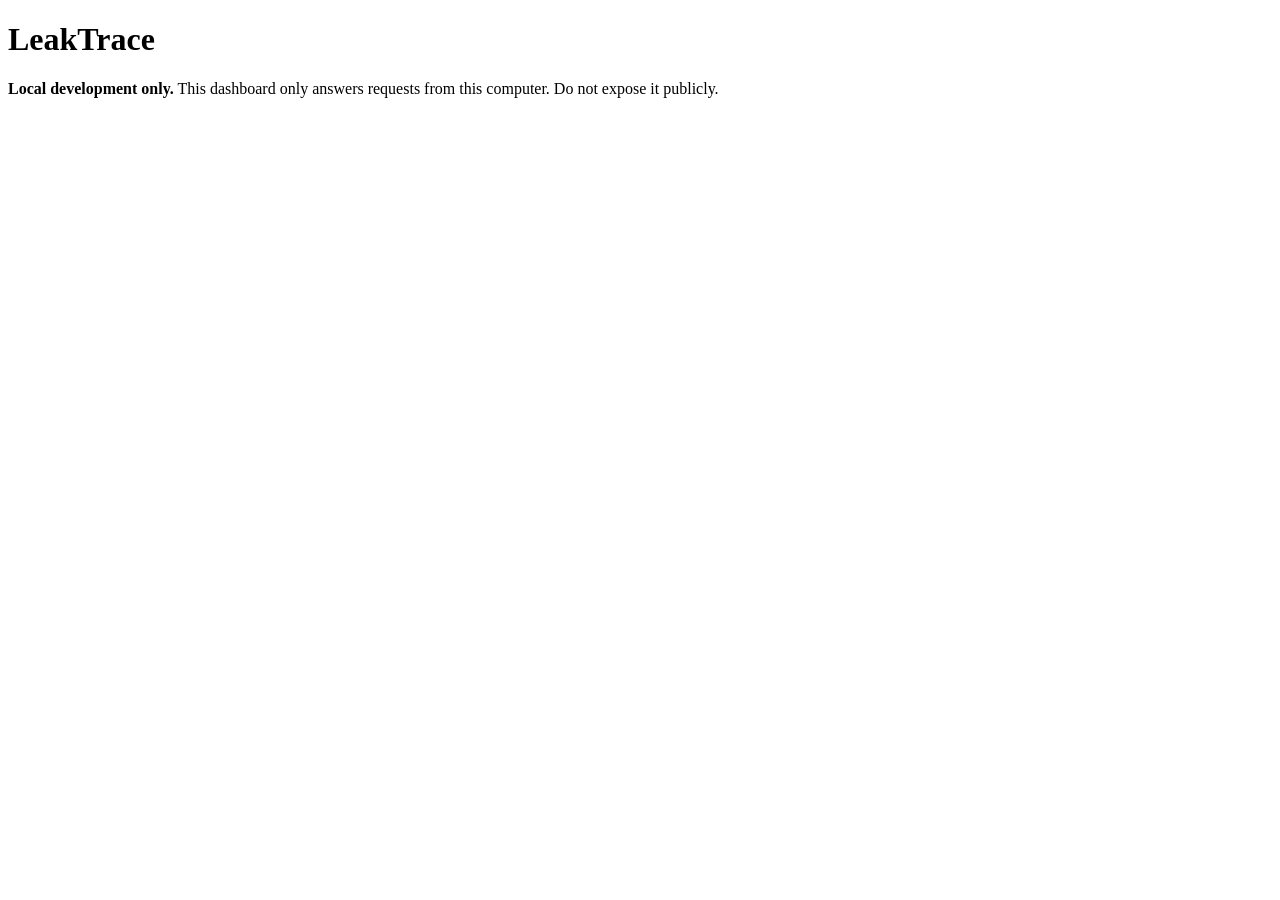
==== backend/dashboard/index.html @ 2d4bbb98 "Add secure email ingestion and inbox" ====
<!doctype html>
<html lang="en">
<head>
  <meta charset="utf-8">
  <meta name="viewport" content="width=device-width, initial-scale=1">
  <title>LeakTrace</title>
  <link rel="stylesheet" href="/dashboard/static/styles.css">
  <script src="/dashboard/static/app.js" defer></script>
</head>
<body>
  <header class="top">
    <div class="topbar">
      <h1>LeakTrace</h1>
      <div id="account-bar" class="account-bar" hidden>
        <span id="account-email" class="hint"></span>
        <button type="button" id="sign-out" class="secondary">Sign out</button>
      </div>
    </div>
    <p class="banner" role="note">
      <strong>Local development only.</strong> This dashboard only answers requests from this computer. Do not expose it publicly.
    </p>
    <p id="verify-banner" class="notice" role="note" hidden></p>
  </header>

  <main>
    <!-- Signed out -->
    <section id="auth-view" aria-labelledby="auth-heading" hidden>
      <h2 id="auth-heading">Sign in to LeakTrace</h2>
      <div class="auth-grid">
        <form id="login-form" class="check" aria-labelledby="login-title">
          <h3 id="login-title">Sign in</h3>
          <label for="login-email">Email</label>
          <input id="login-email" name="email" type="email" autocomplete="username" required>
          <label for="login-password">Password</label>
          <input id="login-password" name="password" type="password" autocomplete="current-password" required>
          <button type="submit">Sign in</button>
          <p id="login-status" class="status" aria-live="polite"></p>
        </form>
        <form id="register-form" class="check" aria-labelledby="register-title">
          <h3 id="register-title">Create an account</h3>
          <label for="register-email">Email</label>
          <input id="register-email" name="email" type="email" autocomplete="email" required>
          <label for="register-password">Password (at least 12 characters)</label>
          <input id="register-password" name="password" type="password" autocomplete="new-password" minlength="12" required>
          <button type="submit">Create account</button>
          <p id="register-status" class="status" aria-live="polite"></p>
        </form>
      </div>
    </section>

    <!-- Signed in -->
    <div id="app-view" hidden>
      <section id="pair-card" class="detail" aria-labelledby="pair-title" tabindex="-1" hidden>
        <h2 id="pair-title">Connect a browser extension?</h2>
        <p>Code: <strong id="pair-code" class="marker"></strong></p>
        <p class="hint">Only approve this if the same code is shown in your LeakTrace extension's Settings right now. The extension will be able to create and look up your aliases and record consent receipts for a few hours; you can revoke it in Settings.</p>
        <div class="row">
          <button type="button" id="pair-approve">Approve</button>
          <button type="button" id="pair-cancel" class="secondary">Cancel</button>
        </div>
        <p id="pair-status" class="status" aria-live="polite"></p>
      </section>

      <section id="notifications" class="notifications" aria-label="New email notifications" hidden>
        <div class="row">
          <h2 class="sr-only">Notifications</h2>
          <ul id="notification-list" class="plain-list" aria-live="polite"></ul>
          <button type="button" id="notifications-dismiss" class="secondary">Dismiss</button>
        </div>
      </section>

      <nav class="tabs" role="tablist" aria-label="Dashboard sections">
        <button role="tab" id="tab-overview" aria-controls="view-overview" aria-selected="true">Overview</button>
        <button role="tab" id="tab-websites" aria-controls="view-websites" aria-selected="false" tabindex="-1">Websites &amp; aliases</button>
        <button role="tab" id="tab-inbox" aria-controls="view-inbox" aria-selected="false" tabindex="-1">Inbox <span id="unread-badge" class="count" hidden></span></button>
        <button role="tab" id="tab-receipts" aria-controls="view-receipts" aria-selected="false" tabindex="-1">Consent receipts</button>
        <button role="tab" id="tab-activity" aria-controls="view-activity" aria-selected="false" tabindex="-1">Leak activity</button>
        <button role="tab" id="tab-check" aria-controls="view-check" aria-selected="false" tabindex="-1">Match check</button>
        <button role="tab" id="tab-settings" aria-controls="view-settings" aria-selected="false" tabindex="-1">Settings</button>
      </nav>

      <section id="view-overview" role="tabpanel" aria-labelledby="tab-overview">
        <h2>Overview</h2>
        <p class="notice" role="note">A match links a message to one of your signups. It is not proof that a site leaked, sold or shared your data.</p>
        <div class="status" data-status aria-live="polite"></div>
        <dl class="cards cards-primary" id="overview-cards"></dl>
        <h3>Matching and records</h3>
        <dl class="cards" id="overview-more"></dl>
        <div class="section-head">
          <h3 id="recent-title">Recent email</h3>
          <button type="button" id="recent-open-inbox" class="secondary">Open inbox</button>
        </div>
        <p id="recent-status" class="status" aria-live="polite"></p>
        <ul id="recent-list" class="inbox" aria-labelledby="recent-title"></ul>
      </section>

      <section id="view-websites" role="tabpanel" aria-labelledby="tab-websites" hidden>
        <h2>Websites &amp; aliases</h2>
        <form id="websites-search" class="filters" role="search">
          <label for="websites-q">Search</label>
          <input id="websites-q" name="q" type="search" maxlength="100" placeholder="Site, domain, alias or nickname">
          <label for="websites-filter">Show</label>
          <select id="websites-filter" name="filter">
            <option value="all">All websites</option>
            <option value="with_receipts">With consent receipts</option>
            <option value="with_emails">With received email</option>
            <option value="real_name">Real name required</option>
          </select>
          <button type="submit">Search</button>
        </form>
        <div class="status" data-status aria-live="polite"></div>
        <div class="table-wrap">
          <table>
            <caption class="sr-only">Your websites, newest first</caption>
            <thead><tr>
              <th scope="col">Website</th><th scope="col">Alias</th><th scope="col">Nickname</th>
              <th scope="col">Signed up</th><th scope="col">Receipts</th><th scope="col">Emails</th>
              <th scope="col"><span class="sr-only">Actions</span></th>
            </tr></thead>
            <tbody id="websites-body"></tbody>
          </table>
        </div>
        <div class="pager" data-pager="websites"></div>
        <section id="website-detail" class="detail" aria-labelledby="website-detail-title" tabindex="-1" hidden>
          <h3 id="website-detail-title">Website details</h3>
          <div id="website-detail-body"></div>
          <button type="button" id="website-detail-close">Close details</button>
        </section>
      </section>

      <section id="view-inbox" role="tabpanel" aria-labelledby="tab-inbox" hidden>
        <h2>Inbox</h2>
        <p class="hint">Email delivered to your aliases. Each message is linked to a website only when it was sent to that website's exact alias. Message bodies and attachments are never received or stored.</p>
        <div class="filters">
          <div role="group" aria-label="Show" id="inbox-filters" class="segmented">
            <button type="button" data-filter="all" aria-pressed="true">All</button>
            <button type="button" data-filter="unread" aria-pressed="false">Unread</button>
            <button type="button" data-filter="matched" aria-pressed="false">Matched</button>
            <button type="button" data-filter="unmatched" aria-pressed="false">Unmatched</button>
            <button type="button" data-filter="failed" aria-pressed="false">Failed</button>
          </div>
          <button type="button" id="inbox-read-all" class="secondary">Mark all as read</button>
        </div>
        <div class="status" data-status aria-live="polite"></div>
        <button type="button" id="inbox-retry" class="secondary" hidden>Try again</button>
        <ul id="inbox-list" class="inbox" aria-label="Messages, newest first"></ul>
        <div class="pager" data-pager="inbox"></div>
        <section id="inbox-detail" class="detail" aria-labelledby="inbox-detail-title" tabindex="-1" hidden>
          <h3 id="inbox-detail-title">Message details</h3>
          <div id="inbox-detail-body"></div>
          <div class="row">
            <button type="button" id="inbox-detail-unread" class="secondary">Mark as unread</button>
            <button type="button" id="inbox-detail-close">Close details</button>
          </div>
        </section>
        <p class="notice" role="note" id="inbox-notice">Sender names, addresses and subjects come from the message itself and can be forged.</p>
      </section>

      <section id="view-receipts" role="tabpanel" aria-labelledby="tab-receipts" hidden>
        <h2>Consent receipts</h2>
        <p class="notice" role="note">A receipt records what you reported. It does not prove that legally valid consent was given, that a site complied with data-protection law, or that a violation occurred.</p>
        <p class="hint">Receipts are entered manually and are user-reported; LeakTrace verifies none of them and never fetches policy URLs.</p>
        <div class="status" data-status aria-live="polite"></div>
        <div class="table-wrap">
          <table>
            <caption class="sr-only">Consent receipts, newest first</caption>
            <thead><tr>
              <th scope="col">Recorded by LeakTrace</th><th scope="col">Site</th><th scope="col">Reported action</th>
              <th scope="col">Source</th><th scope="col">Evidence kept</th><th scope="col"><span class="sr-only">Actions</span></th>
            </tr></thead>
            <tbody id="receipts-body"></tbody>
          </table>
        </div>
        <div class="pager" data-pager="receipts"></div>
        <section id="receipt-detail" class="detail" aria-labelledby="receipt-detail-title" tabindex="-1" hidden>
          <h3 id="receipt-detail-title">Receipt details</h3>
          <div id="receipt-detail-body"></div>
          <button type="button" id="receipt-detail-close">Close details</button>
        </section>

        <h3>Record a receipt</h3>
        <form id="receipt-form" class="check">
          <label for="receipt-signup">Signup ID (see My websites)</label>
          <input id="receipt-signup" name="signup_id" type="number" min="1" step="1" required>
          <label for="receipt-action">What you did</label>
          <select id="receipt-action" name="action" required>
            <option value="accepted">Accepted</option>
            <option value="declined">Declined</option>
            <option value="notice_only">Only saw the notice</option>
          </select>
          <label for="receipt-url">Privacy notice URL (not fetched)</label>
          <input id="receipt-url" name="source_url" type="url" maxlength="2048" autocomplete="off">
          <label for="receipt-version">Notice version or date shown</label>
          <input id="receipt-version" name="notice_version" type="text" maxlength="100" autocomplete="off">
          <label for="receipt-notice">Notice text (optional)</label>
          <textarea id="receipt-notice" name="notice_text" rows="4" maxlength="20000"></textarea>
          <label class="inline"><input id="receipt-store-text" type="checkbox"> Also store the notice text (otherwise only its SHA-256 hash is kept)</label>
          <label for="receipt-consent">Consent prompt wording (optional)</label>
          <textarea id="receipt-consent" name="consent_text" rows="2" maxlength="2000"></textarea>
          <label for="receipt-occurred">When it happened, if you know (your local time)</label>
          <input id="receipt-occurred" name="reported_occurred_at" type="datetime-local">
          <button type="submit">Save receipt</button>
        </form>
        <div id="receipt-form-status" class="status" aria-live="polite"></div>
      </section>

      <section id="view-activity" role="tabpanel" aria-labelledby="tab-activity" hidden>
        <h2>Leak activity</h2>
        <p class="hint">Email received at your aliases. Message bodies, subjects and full sender addresses are never stored or shown. Sender domains are claims and can be forged.</p>
        <label for="email-status">Filter by match status</label>
        <select id="email-status">
          <option value="">All</option>
          <option value="matched">Matched</option>
          <option value="ambiguous">Ambiguous</option>
          <option value="no_match">No match</option>
          <option value="unprocessed">Unprocessed</option>
        </select>
        <div class="status" data-status aria-live="polite"></div>
        <div class="table-wrap">
          <table>
            <caption class="sr-only">Received email, newest first</caption>
            <thead><tr>
              <th scope="col">Received</th><th scope="col">Status</th><th scope="col">Confidence</th>
              <th scope="col">Website</th><th scope="col">Sender domain</th><th scope="col"><span class="sr-only">Actions</span></th>
            </tr></thead>
            <tbody id="emails-body"></tbody>
          </table>
        </div>
        <div class="pager" data-pager="emails"></div>
        <section id="email-detail" class="detail" aria-labelledby="email-detail-title" tabindex="-1" hidden>
          <h3 id="email-detail-title">Match details</h3>
          <div id="email-detail-body"></div>
          <button type="button" id="email-detail-close">Close details</button>
        </section>

        <h3>Investigations you recorded</h3>
        <p class="hint">Saved results of the matcher (Match check with “record” enabled). A result is never a confirmed leak.</p>
        <div id="investigations-status" class="status" aria-live="polite"></div>
        <div class="table-wrap">
          <table>
            <caption class="sr-only">Recorded investigations, newest first</caption>
            <thead><tr>
              <th scope="col">Recorded</th><th scope="col">Result</th><th scope="col">Confidence</th>
              <th scope="col">Website</th><th scope="col">Signals</th><th scope="col">Sender domain</th>
            </tr></thead>
            <tbody id="investigations-body"></tbody>
          </table>
        </div>
        <div class="pager" data-pager="investigations"></div>
      </section>

      <section id="view-check" role="tabpanel" aria-labelledby="tab-check" hidden>
        <h2>Match check</h2>
        <p class="hint">Runs the matcher on clues you enter, against your own signups.</p>
        <form id="check-form" class="check">
          <label for="check-recipient">Recipient address</label>
          <input id="check-recipient" name="recipient" type="email" autocomplete="off">
          <label for="check-sender">Sender address</label>
          <input id="check-sender" name="sender" type="email" autocomplete="off">
          <label for="check-subject">Subject</label>
          <input id="check-subject" name="subject" type="text" maxlength="998" autocomplete="off">
          <label for="check-nickname">Nickname the message used</label>
          <input id="check-nickname" name="nickname" type="text" maxlength="100" autocomplete="off">
          <label for="check-surname">Surname the message used</label>
          <input id="check-surname" name="surname_variant" type="text" maxlength="100" autocomplete="off">
          <label class="inline"><input id="check-record" type="checkbox"> Record the result as an investigation</label>
          <button type="submit">Check</button>
        </form>
        <div id="check-status" class="status" data-status aria-live="polite"></div>
        <div id="check-result"></div>
      </section>

      <section id="view-settings" role="tabpanel" aria-labelledby="tab-settings" hidden>
        <h2>Settings</h2>
        <div class="status" data-status aria-live="polite"></div>

        <h3>Account</h3>
        <dl id="account-details" class="details"></dl>
        <button type="button" id="resend-verification" class="secondary" hidden>Send verification email</button>
        <p id="verification-status" class="status" aria-live="polite"></p>

        <h3>Change password</h3>
        <form id="password-form" class="check">
          <label for="current-password">Current password</label>
          <input id="current-password" name="current_password" type="password" autocomplete="current-password" required>
          <label for="new-password">New password (at least 12 characters)</label>
          <input id="new-password" name="new_password" type="password" autocomplete="new-password" minlength="12" required>
          <button type="submit">Change password</button>
          <p class="hint">Changing your password signs out your other sessions and disconnects your browser extensions.</p>
        </form>
        <p id="password-status" class="status" aria-live="polite"></p>

        <h3>Connected browser extensions</h3>
        <p id="extensions-status" class="status" aria-live="polite"></p>
        <ul id="extensions-list" class="plain-list"></ul>

        <h3>Privacy</h3>
        <p class="hint">Records you create are visible only to your account. Records from before accounts existed are not linked to anyone and are not shown here. LeakTrace sends no analytics.</p>

        <h3>Delete account</h3>
        <form id="delete-form" class="check danger">
          <p>This permanently deletes your account and everything it owns: websites, aliases, consent receipts, received-email records and investigations. It cannot be undone.</p>
          <label for="delete-password">Password</label>
          <input id="delete-password" name="password" type="password" autocomplete="current-password" required>
          <label for="delete-confirm">Type DELETE to confirm</label>
          <input id="delete-confirm" name="confirm" type="text" autocomplete="off" required>
          <button type="submit" class="danger-button">Delete my account</button>
        </form>
        <p id="delete-status" class="status" aria-live="polite"></p>
      </section>
    </div>
  </main>
</body>
</html>
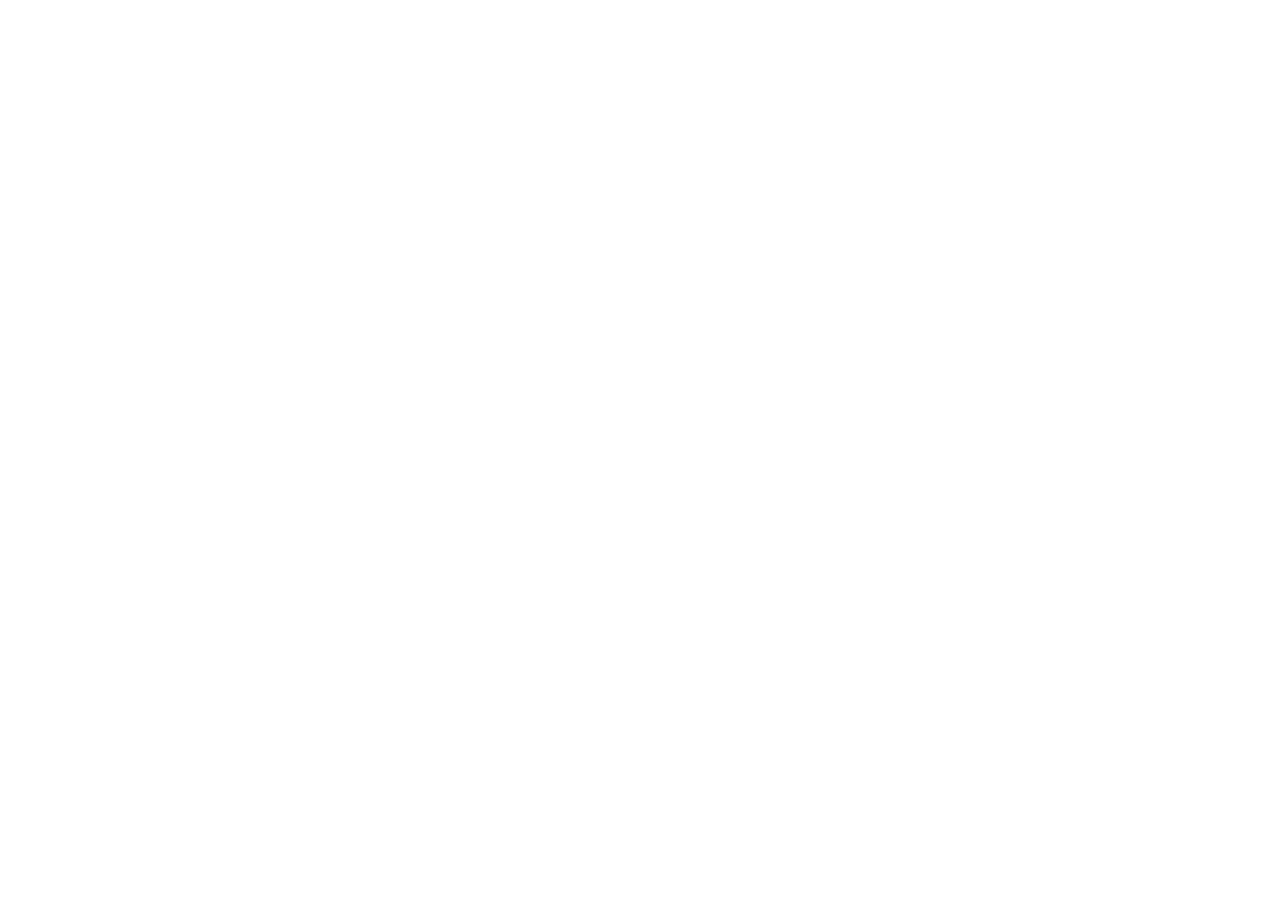
==== commit a125c427: "Build SMS analyzer and improve dashboard UI" ====
--- a/backend/dashboard/index.html
+++ b/backend/dashboard/index.html
@@ -1,314 +1,653 @@
 <!doctype html>
-<html lang="en">
+<html lang="en" data-theme="dark">
 <head>
   <meta charset="utf-8">
   <meta name="viewport" content="width=device-width, initial-scale=1">
+  <meta name="color-scheme" content="dark light">
   <title>LeakTrace</title>
   <link rel="stylesheet" href="/dashboard/static/styles.css">
   <script src="/dashboard/static/app.js" defer></script>
 </head>
 <body>
-  <header class="top">
-    <div class="topbar">
-      <h1>LeakTrace</h1>
-      <div id="account-bar" class="account-bar" hidden>
-        <span id="account-email" class="hint"></span>
-        <button type="button" id="sign-out" class="secondary">Sign out</button>
-      </div>
+  <!-- Icon sprite: referenced with <use href="#i-…">. -->
+  <svg class="sprite" aria-hidden="true" focusable="false">
+    <symbol id="i-logo" viewBox="0 0 24 24"><path d="M12 2.5 4 5.6v5.9c0 4.9 3.3 8.9 8 10 4.7-1.1 8-5.1 8-10V5.6Z"/><path d="M8 12.2h2.2l1.3-2.7 2 5 1.3-2.3H16"/></symbol>
+    <symbol id="i-overview" viewBox="0 0 24 24"><rect x="3.5" y="3.5" width="7" height="7" rx="1.5"/><rect x="13.5" y="3.5" width="7" height="4.5" rx="1.5"/><rect x="13.5" y="11" width="7" height="9.5" rx="1.5"/><rect x="3.5" y="13.5" width="7" height="7" rx="1.5"/></symbol>
+    <symbol id="i-at" viewBox="0 0 24 24"><circle cx="12" cy="12" r="3.6"/><path d="M15.6 12v1.4a2.6 2.6 0 0 0 5.2 0V12a8.8 8.8 0 1 0-3.5 7"/></symbol>
+    <symbol id="i-inbox" viewBox="0 0 24 24"><path d="M3.5 13.5 6.2 5.4A1.6 1.6 0 0 1 7.7 4.3h8.6a1.6 1.6 0 0 1 1.5 1.1l2.7 8.1"/><path d="M3.5 13.5v4.6a1.6 1.6 0 0 0 1.6 1.6h13.8a1.6 1.6 0 0 0 1.6-1.6v-4.6h-5l-1.3 2.4h-4.4l-1.3-2.4Z"/></symbol>
+    <symbol id="i-receipt" viewBox="0 0 24 24"><path d="M6 3.5h9l3 3v14l-2-1.3-2 1.3-2-1.3-2 1.3-2-1.3-2 1.3Z"/><path d="m9 11.5 2 2 4-4"/></symbol>
+    <symbol id="i-activity" viewBox="0 0 24 24"><path d="M3 12h4l2.5-6.5 5 13L17 12h4"/></symbol>
+    <symbol id="i-search" viewBox="0 0 24 24"><circle cx="11" cy="11" r="6.5"/><path d="m16 16 4.5 4.5"/></symbol>
+    <symbol id="i-settings" viewBox="0 0 24 24"><circle cx="12" cy="12" r="3"/><path d="M19.4 14.6a1.5 1.5 0 0 0 .3 1.7l.1.1a1.8 1.8 0 1 1-2.6 2.6l-.1-.1a1.5 1.5 0 0 0-2.5 1.1v.2a1.8 1.8 0 0 1-3.6 0v-.1a1.5 1.5 0 0 0-2.5-1.1l-.1.1a1.8 1.8 0 1 1-2.6-2.6l.1-.1a1.5 1.5 0 0 0-1.1-2.5h-.2a1.8 1.8 0 0 1 0-3.6h.1a1.5 1.5 0 0 0 1.1-2.5l-.1-.1a1.8 1.8 0 1 1 2.6-2.6l.1.1a1.5 1.5 0 0 0 2.5-1.1v-.2a1.8 1.8 0 0 1 3.6 0v.1a1.5 1.5 0 0 0 2.5 1.1l.1-.1a1.8 1.8 0 1 1 2.6 2.6l-.1.1a1.5 1.5 0 0 0 1.1 2.5h.2a1.8 1.8 0 0 1 0 3.6h-.1a1.5 1.5 0 0 0-1.4 1Z"/></symbol>
+    <symbol id="i-copy" viewBox="0 0 24 24"><rect x="8.5" y="8.5" width="11.5" height="11.5" rx="2"/><path d="M15.5 8.5V6a2 2 0 0 0-2-2H6a2 2 0 0 0-2 2v7.5a2 2 0 0 0 2 2h2.5"/></symbol>
+    <symbol id="i-check" viewBox="0 0 24 24"><path d="m5 12.5 4.5 4.5L19 7.5"/></symbol>
+    <symbol id="i-trash" viewBox="0 0 24 24"><path d="M4 7h16M10 11v6m4-6v6M6 7l1 12.2A1.8 1.8 0 0 0 8.8 21h6.4a1.8 1.8 0 0 0 1.8-1.8L18 7M9 7V4.8A.8.8 0 0 1 9.8 4h4.4a.8.8 0 0 1 .8.8V7"/></symbol>
+    <symbol id="i-plus" viewBox="0 0 24 24"><path d="M12 5v14M5 12h14"/></symbol>
+    <symbol id="i-x" viewBox="0 0 24 24"><path d="M6 6l12 12M18 6 6 18"/></symbol>
+    <symbol id="i-menu" viewBox="0 0 24 24"><path d="M4 7h16M4 12h16M4 17h16"/></symbol>
+    <symbol id="i-sun" viewBox="0 0 24 24"><circle cx="12" cy="12" r="4"/><path d="M12 2.5v2m0 15v2M4.6 4.6 6 6m12 12 1.4 1.4M2.5 12h2m15 0h2M4.6 19.4 6 18M18 6l1.4-1.4"/></symbol>
+    <symbol id="i-moon" viewBox="0 0 24 24"><path d="M20 14.5A8 8 0 0 1 9.5 4a8 8 0 1 0 10.5 10.5Z"/></symbol>
+    <symbol id="i-mail" viewBox="0 0 24 24"><rect x="3" y="5" width="18" height="14" rx="2"/><path d="m3.5 6.5 8.5 6.5 8.5-6.5"/></symbol>
+    <symbol id="i-alert" viewBox="0 0 24 24"><path d="M12 3.5 2.5 20h19Z"/><path d="M12 10v4.5m0 2.7v.1"/></symbol>
+    <symbol id="i-refresh" viewBox="0 0 24 24"><path d="M20 11.5A8 8 0 0 0 5.6 6.8L4 8.5M4 4v4.5h4.5M4 12.5a8 8 0 0 0 14.4 4.7l1.6-1.7M20 20v-4.5h-4.5"/></symbol>
+    <symbol id="i-chev-left" viewBox="0 0 24 24"><path d="m14.5 6-6 6 6 6"/></symbol>
+    <symbol id="i-chev-right" viewBox="0 0 24 24"><path d="m9.5 6 6 6-6 6"/></symbol>
+    <symbol id="i-shield" viewBox="0 0 24 24"><path d="M12 2.5 4 5.6v5.9c0 4.9 3.3 8.9 8 10 4.7-1.1 8-5.1 8-10V5.6Z"/><path d="m9 12 2.2 2.2L15.5 10"/></symbol>
+    <symbol id="i-logout" viewBox="0 0 24 24"><path d="M14 4h4a2 2 0 0 1 2 2v12a2 2 0 0 1-2 2h-4M10 16l-4-4 4-4M6 12h10"/></symbol>
+    <symbol id="i-user" viewBox="0 0 24 24"><circle cx="12" cy="8" r="4"/><path d="M4.5 20.5a7.5 7.5 0 0 1 15 0"/></symbol>
+    <symbol id="i-puzzle" viewBox="0 0 24 24"><path d="M10 3.5a2 2 0 0 1 4 0V5h3.5a1.5 1.5 0 0 1 1.5 1.5V10h1.5a2 2 0 0 1 0 4H19v3.5a1.5 1.5 0 0 1-1.5 1.5H14v-1.5a2 2 0 0 0-4 0V19H6.5A1.5 1.5 0 0 1 5 17.5V14h1.5a2 2 0 0 0 0-4H5V6.5A1.5 1.5 0 0 1 6.5 5H10Z"/></symbol>
+    <symbol id="i-lock" viewBox="0 0 24 24"><rect x="4.5" y="10.5" width="15" height="10" rx="2"/><path d="M8 10.5V7.5a4 4 0 0 1 8 0v3"/></symbol>
+    <symbol id="i-sms" viewBox="0 0 24 24"><path d="M4 5.5A1.5 1.5 0 0 1 5.5 4h13A1.5 1.5 0 0 1 20 5.5v9a1.5 1.5 0 0 1-1.5 1.5H10l-4.5 4v-4h0A1.5 1.5 0 0 1 4 14.5Z"/><path d="M8 9h8M8 12h5"/></symbol>
+    <symbol id="i-timeline" viewBox="0 0 24 24"><path d="M6 4v16M6 7h12M6 12h9M6 17h11"/><circle cx="6" cy="7" r="1.2"/><circle cx="6" cy="12" r="1.2"/><circle cx="6" cy="17" r="1.2"/></symbol>
+    <symbol id="i-globe" viewBox="0 0 24 24"><circle cx="12" cy="12" r="9"/><path d="M3 12h18M12 3c2.5 2.6 3.7 5.6 3.7 9s-1.2 6.4-3.7 9c-2.5-2.6-3.7-5.6-3.7-9S9.5 5.6 12 3Z"/></symbol>
+    <symbol id="i-info" viewBox="0 0 24 24"><circle cx="12" cy="12" r="9"/><path d="M12 11v5.5m0-9v.1"/></symbol>
+  </svg>
+  <template id="icon-template"><svg class="icon" aria-hidden="true" focusable="false"><use href=""></use></svg></template>
+
+  <!-- Signed out -->
+  <section id="auth-view" class="auth" aria-labelledby="auth-heading" hidden>
+    <div class="auth-intro">
+      <div class="brand brand-lg"><svg class="brand-mark" aria-hidden="true"><use href="#i-logo"></use></svg><span>LeakTrace</span></div>
+      <h1 id="auth-heading">Know which site leaked your address.</h1>
+      <p class="lede">Give every website its own alias and nickname. When email arrives, LeakTrace shows exactly which signup it was sent to.</p>
+      <ul class="auth-points">
+        <li><svg class="icon" aria-hidden="true"><use href="#i-at"></use></svg>One generated alias per website</li>
+        <li><svg class="icon" aria-hidden="true"><use href="#i-lock"></use></svg>Metadata only: bodies and attachments are never stored</li>
+        <li><svg class="icon" aria-hidden="true"><use href="#i-shield"></use></svg>A match is evidence to investigate, not proof of a leak</li>
+      </ul>
+      <p class="banner" role="note"><strong>Local development only.</strong> This dashboard only answers requests from this computer. Do not expose it publicly.</p>
     </div>
-    <p class="banner" role="note">
-      <strong>Local development only.</strong> This dashboard only answers requests from this computer. Do not expose it publicly.
-    </p>
-    <p id="verify-banner" class="notice" role="note" hidden></p>
-  </header>
-
-  <main>
-    <!-- Signed out -->
-    <section id="auth-view" aria-labelledby="auth-heading" hidden>
-      <h2 id="auth-heading">Sign in to LeakTrace</h2>
-      <div class="auth-grid">
-        <form id="login-form" class="check" aria-labelledby="login-title">
-          <h3 id="login-title">Sign in</h3>
+    <div class="auth-forms">
+      <form id="login-form" class="card form" aria-labelledby="login-title" novalidate>
+        <h2 id="login-title">Sign in</h2>
+        <div class="field">
           <label for="login-email">Email</label>
           <input id="login-email" name="email" type="email" autocomplete="username" required>
+        </div>
+        <div class="field">
           <label for="login-password">Password</label>
           <input id="login-password" name="password" type="password" autocomplete="current-password" required>
-          <button type="submit">Sign in</button>
-          <p id="login-status" class="status" aria-live="polite"></p>
-        </form>
-        <form id="register-form" class="check" aria-labelledby="register-title">
-          <h3 id="register-title">Create an account</h3>
+        </div>
+        <button type="submit" class="btn btn-primary btn-block">Sign in</button>
+        <p id="login-status" class="status" aria-live="polite"></p>
+      </form>
+      <form id="register-form" class="card form" aria-labelledby="register-title" novalidate>
+        <h2 id="register-title">Create an account</h2>
+        <div class="field">
           <label for="register-email">Email</label>
           <input id="register-email" name="email" type="email" autocomplete="email" required>
-          <label for="register-password">Password (at least 12 characters)</label>
-          <input id="register-password" name="password" type="password" autocomplete="new-password" minlength="12" required>
-          <button type="submit">Create account</button>
-          <p id="register-status" class="status" aria-live="polite"></p>
-        </form>
-      </div>
-    </section>
-
-    <!-- Signed in -->
-    <div id="app-view" hidden>
-      <section id="pair-card" class="detail" aria-labelledby="pair-title" tabindex="-1" hidden>
-        <h2 id="pair-title">Connect a browser extension?</h2>
-        <p>Code: <strong id="pair-code" class="marker"></strong></p>
-        <p class="hint">Only approve this if the same code is shown in your LeakTrace extension's Settings right now. The extension will be able to create and look up your aliases and record consent receipts for a few hours; you can revoke it in Settings.</p>
-        <div class="row">
-          <button type="button" id="pair-approve">Approve</button>
-          <button type="button" id="pair-cancel" class="secondary">Cancel</button>
         </div>
-        <p id="pair-status" class="status" aria-live="polite"></p>
-      </section>
-
-      <section id="notifications" class="notifications" aria-label="New email notifications" hidden>
-        <div class="row">
-          <h2 class="sr-only">Notifications</h2>
-          <ul id="notification-list" class="plain-list" aria-live="polite"></ul>
-          <button type="button" id="notifications-dismiss" class="secondary">Dismiss</button>
+        <div class="field">
+          <label for="register-password">Password</label>
+          <input id="register-password" name="password" type="password" autocomplete="new-password" minlength="12" required aria-describedby="register-password-hint">
+          <p id="register-password-hint" class="hint">At least 12 characters.</p>
         </div>
-      </section>
-
-      <nav class="tabs" role="tablist" aria-label="Dashboard sections">
-        <button role="tab" id="tab-overview" aria-controls="view-overview" aria-selected="true">Overview</button>
-        <button role="tab" id="tab-websites" aria-controls="view-websites" aria-selected="false" tabindex="-1">Websites &amp; aliases</button>
-        <button role="tab" id="tab-inbox" aria-controls="view-inbox" aria-selected="false" tabindex="-1">Inbox <span id="unread-badge" class="count" hidden></span></button>
-        <button role="tab" id="tab-receipts" aria-controls="view-receipts" aria-selected="false" tabindex="-1">Consent receipts</button>
-        <button role="tab" id="tab-activity" aria-controls="view-activity" aria-selected="false" tabindex="-1">Leak activity</button>
-        <button role="tab" id="tab-check" aria-controls="view-check" aria-selected="false" tabindex="-1">Match check</button>
-        <button role="tab" id="tab-settings" aria-controls="view-settings" aria-selected="false" tabindex="-1">Settings</button>
+        <button type="submit" class="btn btn-secondary btn-block">Create account</button>
+        <p id="register-status" class="status" aria-live="polite"></p>
+      </form>
+    </div>
+  </section>
+
+  <!-- Signed in -->
+  <div id="app-view" class="shell" hidden>
+    <div id="nav-scrim" class="scrim" hidden></div>
+    <aside id="sidebar" class="sidebar" aria-label="Main navigation">
+      <div class="sidebar-head">
+        <div class="brand"><svg class="brand-mark" aria-hidden="true"><use href="#i-logo"></use></svg><span>LeakTrace</span></div>
+        <button type="button" id="nav-close" class="icon-btn only-mobile" aria-label="Close navigation"><svg class="icon" aria-hidden="true"><use href="#i-x"></use></svg></button>
+      </div>
+      <nav class="nav" role="tablist" aria-label="Dashboard sections" aria-orientation="vertical">
+        <button role="tab" id="tab-overview" aria-controls="view-overview" aria-selected="true"><svg class="icon" aria-hidden="true"><use href="#i-overview"></use></svg><span>Overview</span></button>
+        <button role="tab" id="tab-websites" aria-controls="view-websites" aria-selected="false" tabindex="-1"><svg class="icon" aria-hidden="true"><use href="#i-at"></use></svg><span>Websites &amp; aliases</span></button>
+        <button role="tab" id="tab-inbox" aria-controls="view-inbox" aria-selected="false" tabindex="-1"><svg class="icon" aria-hidden="true"><use href="#i-inbox"></use></svg><span>Inbox</span> <span id="unread-badge" class="count" hidden></span></button>
+        <button role="tab" id="tab-sms" aria-controls="view-sms" aria-selected="false" tabindex="-1"><svg class="icon" aria-hidden="true"><use href="#i-sms"></use></svg><span>SMS analyzer</span></button>
+        <button role="tab" id="tab-receipts" aria-controls="view-receipts" aria-selected="false" tabindex="-1"><svg class="icon" aria-hidden="true"><use href="#i-receipt"></use></svg><span>Consent receipts</span></button>
+        <button role="tab" id="tab-activity" aria-controls="view-activity" aria-selected="false" tabindex="-1"><svg class="icon" aria-hidden="true"><use href="#i-activity"></use></svg><span>Leak activity</span></button>
+        <button role="tab" id="tab-check" aria-controls="view-check" aria-selected="false" tabindex="-1"><svg class="icon" aria-hidden="true"><use href="#i-search"></use></svg><span>Match check</span></button>
+        <button role="tab" id="tab-settings" aria-controls="view-settings" aria-selected="false" tabindex="-1"><svg class="icon" aria-hidden="true"><use href="#i-settings"></use></svg><span>Settings</span></button>
       </nav>
-
-      <section id="view-overview" role="tabpanel" aria-labelledby="tab-overview">
-        <h2>Overview</h2>
-        <p class="notice" role="note">A match links a message to one of your signups. It is not proof that a site leaked, sold or shared your data.</p>
-        <div class="status" data-status aria-live="polite"></div>
-        <dl class="cards cards-primary" id="overview-cards"></dl>
-        <h3>Matching and records</h3>
-        <dl class="cards" id="overview-more"></dl>
-        <div class="section-head">
-          <h3 id="recent-title">Recent email</h3>
-          <button type="button" id="recent-open-inbox" class="secondary">Open inbox</button>
+      <div class="sidebar-foot">
+        <p class="local-note"><svg class="icon" aria-hidden="true"><use href="#i-lock"></use></svg><span><strong>Local development only.</strong> This dashboard only answers requests from this computer. Do not expose it publicly.</span></p>
+      </div>
+    </aside>
+
+    <div class="main-col">
+      <header class="topbar">
+        <button type="button" id="nav-open" class="icon-btn only-mobile" aria-label="Open navigation" aria-controls="sidebar" aria-expanded="false"><svg class="icon" aria-hidden="true"><use href="#i-menu"></use></svg></button>
+        <p id="topbar-title" class="topbar-title" aria-hidden="true">Overview</p>
+        <div class="topbar-actions">
+          <button type="button" id="theme-toggle" class="icon-btn" aria-label="Switch to light theme" title="Switch to light theme"><svg class="icon" aria-hidden="true"><use href="#i-sun"></use></svg></button>
+          <div id="account-bar" class="account-bar" hidden>
+            <span class="avatar" aria-hidden="true"><svg class="icon" aria-hidden="true"><use href="#i-user"></use></svg></span>
+            <span id="account-email" class="account-email"></span>
+            <button type="button" id="sign-out" class="btn btn-ghost btn-sm"><svg class="icon" aria-hidden="true"><use href="#i-logout"></use></svg><span>Sign out</span></button>
+          </div>
         </div>
-        <p id="recent-status" class="status" aria-live="polite"></p>
-        <ul id="recent-list" class="inbox" aria-labelledby="recent-title"></ul>
-      </section>
-
-      <section id="view-websites" role="tabpanel" aria-labelledby="tab-websites" hidden>
-        <h2>Websites &amp; aliases</h2>
-        <form id="websites-search" class="filters" role="search">
-          <label for="websites-q">Search</label>
-          <input id="websites-q" name="q" type="search" maxlength="100" placeholder="Site, domain, alias or nickname">
-          <label for="websites-filter">Show</label>
-          <select id="websites-filter" name="filter">
-            <option value="all">All websites</option>
-            <option value="with_receipts">With consent receipts</option>
-            <option value="with_emails">With received email</option>
-            <option value="real_name">Real name required</option>
-          </select>
-          <button type="submit">Search</button>
-        </form>
-        <div class="status" data-status aria-live="polite"></div>
-        <div class="table-wrap">
-          <table>
-            <caption class="sr-only">Your websites, newest first</caption>
-            <thead><tr>
-              <th scope="col">Website</th><th scope="col">Alias</th><th scope="col">Nickname</th>
-              <th scope="col">Signed up</th><th scope="col">Receipts</th><th scope="col">Emails</th>
-              <th scope="col"><span class="sr-only">Actions</span></th>
-            </tr></thead>
-            <tbody id="websites-body"></tbody>
-          </table>
-        </div>
-        <div class="pager" data-pager="websites"></div>
-        <section id="website-detail" class="detail" aria-labelledby="website-detail-title" tabindex="-1" hidden>
-          <h3 id="website-detail-title">Website details</h3>
-          <div id="website-detail-body"></div>
-          <button type="button" id="website-detail-close">Close details</button>
-        </section>
-      </section>
-
-      <section id="view-inbox" role="tabpanel" aria-labelledby="tab-inbox" hidden>
-        <h2>Inbox</h2>
-        <p class="hint">Email delivered to your aliases. Each message is linked to a website only when it was sent to that website's exact alias. Message bodies and attachments are never received or stored.</p>
-        <div class="filters">
-          <div role="group" aria-label="Show" id="inbox-filters" class="segmented">
-            <button type="button" data-filter="all" aria-pressed="true">All</button>
-            <button type="button" data-filter="unread" aria-pressed="false">Unread</button>
-            <button type="button" data-filter="matched" aria-pressed="false">Matched</button>
-            <button type="button" data-filter="unmatched" aria-pressed="false">Unmatched</button>
-            <button type="button" data-filter="failed" aria-pressed="false">Failed</button>
-          </div>
-          <button type="button" id="inbox-read-all" class="secondary">Mark all as read</button>
-        </div>
-        <div class="status" data-status aria-live="polite"></div>
-        <button type="button" id="inbox-retry" class="secondary" hidden>Try again</button>
-        <ul id="inbox-list" class="inbox" aria-label="Messages, newest first"></ul>
-        <div class="pager" data-pager="inbox"></div>
-        <section id="inbox-detail" class="detail" aria-labelledby="inbox-detail-title" tabindex="-1" hidden>
-          <h3 id="inbox-detail-title">Message details</h3>
-          <div id="inbox-detail-body"></div>
+      </header>
+
+      <div class="page-notices">
+        <p id="verify-banner" class="notice" role="note" hidden></p>
+
+        <section id="pair-card" class="detail pair-card" aria-labelledby="pair-title" tabindex="-1" hidden>
+          <div class="card-title-row">
+            <svg class="icon icon-lg" aria-hidden="true"><use href="#i-puzzle"></use></svg>
+            <h2 id="pair-title">Connect a browser extension?</h2>
+          </div>
+          <p>Code: <strong id="pair-code" class="marker code-lg"></strong></p>
+          <p class="hint">Only approve this if the same code is shown in your LeakTrace extension's Settings right now. The extension will be able to create and look up your aliases and record consent receipts for a few hours; you can revoke it in Settings.</p>
           <div class="row">
-            <button type="button" id="inbox-detail-unread" class="secondary">Mark as unread</button>
-            <button type="button" id="inbox-detail-close">Close details</button>
-          </div>
-        </section>
-        <p class="notice" role="note" id="inbox-notice">Sender names, addresses and subjects come from the message itself and can be forged.</p>
-      </section>
-
-      <section id="view-receipts" role="tabpanel" aria-labelledby="tab-receipts" hidden>
-        <h2>Consent receipts</h2>
-        <p class="notice" role="note">A receipt records what you reported. It does not prove that legally valid consent was given, that a site complied with data-protection law, or that a violation occurred.</p>
-        <p class="hint">Receipts are entered manually and are user-reported; LeakTrace verifies none of them and never fetches policy URLs.</p>
-        <div class="status" data-status aria-live="polite"></div>
-        <div class="table-wrap">
-          <table>
-            <caption class="sr-only">Consent receipts, newest first</caption>
-            <thead><tr>
-              <th scope="col">Recorded by LeakTrace</th><th scope="col">Site</th><th scope="col">Reported action</th>
-              <th scope="col">Source</th><th scope="col">Evidence kept</th><th scope="col"><span class="sr-only">Actions</span></th>
-            </tr></thead>
-            <tbody id="receipts-body"></tbody>
-          </table>
-        </div>
-        <div class="pager" data-pager="receipts"></div>
-        <section id="receipt-detail" class="detail" aria-labelledby="receipt-detail-title" tabindex="-1" hidden>
-          <h3 id="receipt-detail-title">Receipt details</h3>
-          <div id="receipt-detail-body"></div>
-          <button type="button" id="receipt-detail-close">Close details</button>
-        </section>
-
-        <h3>Record a receipt</h3>
-        <form id="receipt-form" class="check">
-          <label for="receipt-signup">Signup ID (see My websites)</label>
-          <input id="receipt-signup" name="signup_id" type="number" min="1" step="1" required>
-          <label for="receipt-action">What you did</label>
-          <select id="receipt-action" name="action" required>
-            <option value="accepted">Accepted</option>
-            <option value="declined">Declined</option>
-            <option value="notice_only">Only saw the notice</option>
-          </select>
-          <label for="receipt-url">Privacy notice URL (not fetched)</label>
-          <input id="receipt-url" name="source_url" type="url" maxlength="2048" autocomplete="off">
-          <label for="receipt-version">Notice version or date shown</label>
-          <input id="receipt-version" name="notice_version" type="text" maxlength="100" autocomplete="off">
-          <label for="receipt-notice">Notice text (optional)</label>
-          <textarea id="receipt-notice" name="notice_text" rows="4" maxlength="20000"></textarea>
-          <label class="inline"><input id="receipt-store-text" type="checkbox"> Also store the notice text (otherwise only its SHA-256 hash is kept)</label>
-          <label for="receipt-consent">Consent prompt wording (optional)</label>
-          <textarea id="receipt-consent" name="consent_text" rows="2" maxlength="2000"></textarea>
-          <label for="receipt-occurred">When it happened, if you know (your local time)</label>
-          <input id="receipt-occurred" name="reported_occurred_at" type="datetime-local">
-          <button type="submit">Save receipt</button>
-        </form>
-        <div id="receipt-form-status" class="status" aria-live="polite"></div>
-      </section>
-
-      <section id="view-activity" role="tabpanel" aria-labelledby="tab-activity" hidden>
-        <h2>Leak activity</h2>
-        <p class="hint">Email received at your aliases. Message bodies, subjects and full sender addresses are never stored or shown. Sender domains are claims and can be forged.</p>
-        <label for="email-status">Filter by match status</label>
-        <select id="email-status">
-          <option value="">All</option>
-          <option value="matched">Matched</option>
-          <option value="ambiguous">Ambiguous</option>
-          <option value="no_match">No match</option>
-          <option value="unprocessed">Unprocessed</option>
-        </select>
-        <div class="status" data-status aria-live="polite"></div>
-        <div class="table-wrap">
-          <table>
-            <caption class="sr-only">Received email, newest first</caption>
-            <thead><tr>
-              <th scope="col">Received</th><th scope="col">Status</th><th scope="col">Confidence</th>
-              <th scope="col">Website</th><th scope="col">Sender domain</th><th scope="col"><span class="sr-only">Actions</span></th>
-            </tr></thead>
-            <tbody id="emails-body"></tbody>
-          </table>
-        </div>
-        <div class="pager" data-pager="emails"></div>
-        <section id="email-detail" class="detail" aria-labelledby="email-detail-title" tabindex="-1" hidden>
-          <h3 id="email-detail-title">Match details</h3>
-          <div id="email-detail-body"></div>
-          <button type="button" id="email-detail-close">Close details</button>
-        </section>
-
-        <h3>Investigations you recorded</h3>
-        <p class="hint">Saved results of the matcher (Match check with “record” enabled). A result is never a confirmed leak.</p>
-        <div id="investigations-status" class="status" aria-live="polite"></div>
-        <div class="table-wrap">
-          <table>
-            <caption class="sr-only">Recorded investigations, newest first</caption>
-            <thead><tr>
-              <th scope="col">Recorded</th><th scope="col">Result</th><th scope="col">Confidence</th>
-              <th scope="col">Website</th><th scope="col">Signals</th><th scope="col">Sender domain</th>
-            </tr></thead>
-            <tbody id="investigations-body"></tbody>
-          </table>
-        </div>
-        <div class="pager" data-pager="investigations"></div>
-      </section>
-
-      <section id="view-check" role="tabpanel" aria-labelledby="tab-check" hidden>
-        <h2>Match check</h2>
-        <p class="hint">Runs the matcher on clues you enter, against your own signups.</p>
-        <form id="check-form" class="check">
-          <label for="check-recipient">Recipient address</label>
-          <input id="check-recipient" name="recipient" type="email" autocomplete="off">
-          <label for="check-sender">Sender address</label>
-          <input id="check-sender" name="sender" type="email" autocomplete="off">
-          <label for="check-subject">Subject</label>
-          <input id="check-subject" name="subject" type="text" maxlength="998" autocomplete="off">
-          <label for="check-nickname">Nickname the message used</label>
-          <input id="check-nickname" name="nickname" type="text" maxlength="100" autocomplete="off">
-          <label for="check-surname">Surname the message used</label>
-          <input id="check-surname" name="surname_variant" type="text" maxlength="100" autocomplete="off">
-          <label class="inline"><input id="check-record" type="checkbox"> Record the result as an investigation</label>
-          <button type="submit">Check</button>
-        </form>
-        <div id="check-status" class="status" data-status aria-live="polite"></div>
-        <div id="check-result"></div>
-      </section>
-
-      <section id="view-settings" role="tabpanel" aria-labelledby="tab-settings" hidden>
-        <h2>Settings</h2>
-        <div class="status" data-status aria-live="polite"></div>
-
-        <h3>Account</h3>
-        <dl id="account-details" class="details"></dl>
-        <button type="button" id="resend-verification" class="secondary" hidden>Send verification email</button>
-        <p id="verification-status" class="status" aria-live="polite"></p>
-
-        <h3>Change password</h3>
-        <form id="password-form" class="check">
-          <label for="current-password">Current password</label>
-          <input id="current-password" name="current_password" type="password" autocomplete="current-password" required>
-          <label for="new-password">New password (at least 12 characters)</label>
-          <input id="new-password" name="new_password" type="password" autocomplete="new-password" minlength="12" required>
-          <button type="submit">Change password</button>
-          <p class="hint">Changing your password signs out your other sessions and disconnects your browser extensions.</p>
-        </form>
-        <p id="password-status" class="status" aria-live="polite"></p>
-
-        <h3>Connected browser extensions</h3>
-        <p id="extensions-status" class="status" aria-live="polite"></p>
-        <ul id="extensions-list" class="plain-list"></ul>
-
-        <h3>Privacy</h3>
-        <p class="hint">Records you create are visible only to your account. Records from before accounts existed are not linked to anyone and are not shown here. LeakTrace sends no analytics.</p>
-
-        <h3>Delete account</h3>
-        <form id="delete-form" class="check danger">
-          <p>This permanently deletes your account and everything it owns: websites, aliases, consent receipts, received-email records and investigations. It cannot be undone.</p>
-          <label for="delete-password">Password</label>
-          <input id="delete-password" name="password" type="password" autocomplete="current-password" required>
-          <label for="delete-confirm">Type DELETE to confirm</label>
-          <input id="delete-confirm" name="confirm" type="text" autocomplete="off" required>
-          <button type="submit" class="danger-button">Delete my account</button>
-        </form>
-        <p id="delete-status" class="status" aria-live="polite"></p>
-      </section>
+            <button type="button" id="pair-approve" class="btn btn-primary">Approve</button>
+            <button type="button" id="pair-cancel" class="btn btn-secondary">Cancel</button>
+          </div>
+          <p id="pair-status" class="status" aria-live="polite"></p>
+        </section>
+
+        <section id="notifications" class="notifications" aria-label="New email notifications" hidden>
+          <svg class="icon notif-icon" aria-hidden="true"><use href="#i-mail"></use></svg>
+          <div class="notif-body">
+            <h2 class="sr-only">Notifications</h2>
+            <ul id="notification-list" class="plain-list" aria-live="polite"></ul>
+          </div>
+          <button type="button" id="notifications-dismiss" class="btn btn-ghost btn-sm">Dismiss</button>
+        </section>
+      </div>
+
+      <main id="main" class="content">
+        <section id="view-overview" role="tabpanel" aria-labelledby="tab-overview">
+          <header class="page-head">
+            <div>
+              <h2>Overview</h2>
+              <p class="page-desc">Your websites, aliases and the email they receive.</p>
+            </div>
+            <button type="button" id="recent-open-inbox" class="btn btn-secondary"><svg class="icon" aria-hidden="true"><use href="#i-inbox"></use></svg><span>Open inbox</span></button>
+          </header>
+          <div class="status" data-status aria-live="polite"></div>
+          <dl class="cards cards-primary" id="overview-cards"></dl>
+
+          <div class="grid-2">
+            <section class="card panel" aria-labelledby="chart-title">
+              <div class="panel-head">
+                <h3 id="chart-title">Email received</h3>
+                <span class="panel-meta">Last 14 days · UTC</span>
+              </div>
+              <div id="email-chart" class="chart-box"></div>
+              <p id="email-chart-note" class="hint chart-note"></p>
+            </section>
+            <section class="card panel" aria-labelledby="match-title">
+              <div class="panel-head">
+                <h3 id="match-title">Match results</h3>
+                <span class="panel-meta">All email</span>
+              </div>
+              <div id="match-breakdown" class="breakdown"></div>
+              <p class="hint">A match links a message to one of your signups. It is not proof that a site leaked, sold or shared your data.</p>
+            </section>
+          </div>
+
+          <section class="card panel" aria-labelledby="recent-title">
+            <div class="panel-head">
+              <h3 id="recent-title">Recent email</h3>
+              <span class="panel-meta">Newest first</span>
+            </div>
+            <p id="recent-status" class="status" aria-live="polite"></p>
+            <ul id="recent-list" class="inbox" aria-labelledby="recent-title"></ul>
+          </section>
+
+          <section class="card panel" aria-labelledby="records-title">
+            <div class="panel-head"><h3 id="records-title">Records</h3></div>
+            <dl class="cards cards-compact" id="overview-more"></dl>
+          </section>
+        </section>
+
+        <section id="view-websites" role="tabpanel" aria-labelledby="tab-websites" hidden>
+          <header class="page-head">
+            <div>
+              <h2>Websites &amp; aliases</h2>
+              <p class="page-desc">Each website gets its own alias and nickname, so email sent to it can be traced back.</p>
+            </div>
+            <button type="button" id="new-alias" class="btn btn-primary"><svg class="icon" aria-hidden="true"><use href="#i-plus"></use></svg><span>New alias</span></button>
+          </header>
+          <form id="websites-search" class="toolbar" role="search">
+            <div class="search-field">
+              <svg class="icon" aria-hidden="true"><use href="#i-search"></use></svg>
+              <label for="websites-q" class="sr-only">Search</label>
+              <input id="websites-q" name="q" type="search" maxlength="100" placeholder="Search site, domain, alias or nickname">
+            </div>
+            <label for="websites-filter" class="sr-only">Show</label>
+            <select id="websites-filter" name="filter">
+              <option value="all">All websites</option>
+              <option value="with_receipts">With consent receipts</option>
+              <option value="with_emails">With received email</option>
+              <option value="real_name">Real name required</option>
+            </select>
+            <button type="submit" class="btn btn-secondary">Search</button>
+          </form>
+          <div class="status" data-status aria-live="polite"></div>
+          <div class="table-wrap">
+            <table class="table">
+              <caption class="sr-only">Your websites, newest first</caption>
+              <thead><tr>
+                <th scope="col">Website</th><th scope="col">Alias</th><th scope="col">Nickname</th>
+                <th scope="col">Signed up</th><th scope="col" class="num">Receipts</th><th scope="col" class="num">Emails</th>
+                <th scope="col"><span class="sr-only">Actions</span></th>
+              </tr></thead>
+              <tbody id="websites-body"></tbody>
+            </table>
+          </div>
+          <div class="pager" data-pager="websites"></div>
+          <section id="website-detail" class="detail" aria-labelledby="website-detail-title" tabindex="-1" hidden>
+            <div class="detail-head">
+              <h3 id="website-detail-title">Website details</h3>
+              <button type="button" id="website-detail-close" class="btn btn-ghost btn-sm">Close details</button>
+            </div>
+            <div id="website-detail-body"></div>
+          </section>
+        </section>
+
+        <section id="view-inbox" role="tabpanel" aria-labelledby="tab-inbox" hidden>
+          <header class="page-head">
+            <div>
+              <h2>Inbox</h2>
+              <p class="page-desc">Email delivered to your aliases. Each message is linked to a website only when it was sent to that website's exact alias. Message bodies and attachments are never received or stored.</p>
+            </div>
+            <button type="button" id="inbox-read-all" class="btn btn-secondary"><svg class="icon" aria-hidden="true"><use href="#i-check"></use></svg><span>Mark all as read</span></button>
+          </header>
+          <div class="toolbar">
+            <div role="group" aria-label="Show" id="inbox-filters" class="segmented">
+              <button type="button" data-filter="all" aria-pressed="true">All</button>
+              <button type="button" data-filter="unread" aria-pressed="false">Unread</button>
+              <button type="button" data-filter="matched" aria-pressed="false">Matched</button>
+              <button type="button" data-filter="unmatched" aria-pressed="false">Unmatched</button>
+              <button type="button" data-filter="failed" aria-pressed="false">Failed</button>
+            </div>
+          </div>
+          <div class="status" data-status aria-live="polite"></div>
+          <button type="button" id="inbox-retry" class="btn btn-secondary" hidden><svg class="icon" aria-hidden="true"><use href="#i-refresh"></use></svg><span>Try again</span></button>
+          <ul id="inbox-list" class="inbox" aria-label="Messages, newest first"></ul>
+          <div class="pager" data-pager="inbox"></div>
+          <section id="inbox-detail" class="detail" aria-labelledby="inbox-detail-title" tabindex="-1" hidden>
+            <div class="detail-head">
+              <h3 id="inbox-detail-title">Message details</h3>
+              <div class="row">
+                <button type="button" id="inbox-detail-unread" class="btn btn-secondary btn-sm">Mark as unread</button>
+                <button type="button" id="inbox-detail-close" class="btn btn-ghost btn-sm">Close details</button>
+              </div>
+            </div>
+            <div id="inbox-detail-body"></div>
+          </section>
+          <p class="notice" role="note" id="inbox-notice">Sender names, addresses and subjects come from the message itself and can be forged.</p>
+        </section>
+
+        <section id="view-sms" role="tabpanel" aria-labelledby="tab-sms" hidden>
+          <header class="page-head">
+            <div>
+              <h2>SMS analyzer</h2>
+              <p class="page-desc">Paste a text message to see which personal details it contains and which website or service it may relate to. Nothing is read from your phone, and links are never opened.</p>
+            </div>
+          </header>
+          <div class="sms-layout">
+            <section class="card panel" aria-labelledby="sms-form-title">
+              <div class="panel-head">
+                <h3 id="sms-form-title">Message</h3>
+                <label for="sms-sample" class="sr-only">Load a fictional sample</label>
+                <select id="sms-sample">
+                  <option value="">Load a fictional sample…</option>
+                  <option value="clinic">Clinic appointment</option>
+                  <option value="otp">Verification code and reset link</option>
+                  <option value="parcel">Delivery with a shortened link</option>
+                  <option value="none">No identifiable source</option>
+                </select>
+              </div>
+              <form id="sms-form" class="form" novalidate>
+                <div class="field">
+                  <label for="sms-text">Message text</label>
+                  <textarea id="sms-text" name="text" rows="6" maxlength="2000" required aria-describedby="sms-count"></textarea>
+                  <p id="sms-count" class="hint counter">0 / 2000 characters</p>
+                </div>
+                <div class="form-grid">
+                  <div class="field">
+                    <label for="sms-sender">Sender (optional)</label>
+                    <input id="sms-sender" name="sender" type="text" maxlength="64" autocomplete="off" placeholder="+44 7700 900123 or SENDERID">
+                  </div>
+                  <div class="field">
+                    <label for="sms-received">Received (optional, your local time)</label>
+                    <input id="sms-received" name="received_at" type="datetime-local">
+                  </div>
+                  <div class="field span-2">
+                    <label for="sms-label">Where you received it (optional)</label>
+                    <input id="sms-label" name="label" type="text" maxlength="100" autocomplete="off" placeholder="e.g. personal phone">
+                  </div>
+                </div>
+                <div class="form-actions">
+                  <button type="submit" id="sms-analyze" class="btn btn-primary"><svg class="icon" aria-hidden="true"><use href="#i-search"></use></svg><span>Analyze message</span></button>
+                  <button type="button" id="sms-clear" class="btn btn-secondary">Clear</button>
+                </div>
+              </form>
+              <p class="notice" role="note">Analysis happens on your LeakTrace server and stores nothing. If you choose to save an investigation, LeakTrace keeps the sender, the services and domains found, the suggested sources and your decisions. Email addresses, phone numbers and names from the message are not kept, and the message text is kept only if you ask, with codes, card numbers and sensitive links removed.</p>
+            </section>
+            <section class="card panel sms-result-panel" aria-labelledby="sms-result-title" aria-live="polite">
+              <div class="panel-head"><h3 id="sms-result-title">Investigation</h3></div>
+              <div class="status" data-status aria-live="polite"></div>
+              <div id="sms-result">
+                <div class="empty"><svg class="icon icon-xl" aria-hidden="true"><use href="#i-sms"></use></svg><p class="empty-title">No message analysed yet</p><p class="hint">Paste a message, or load a fictional sample, and select Analyze message.</p></div>
+              </div>
+            </section>
+          </div>
+
+          <div class="grid-2">
+            <section class="card panel" aria-labelledby="sms-history-title">
+              <div class="panel-head"><h3 id="sms-history-title">Saved SMS investigations</h3><span class="panel-meta">Newest first</span></div>
+              <p id="sms-history-status" class="status" aria-live="polite"></p>
+              <ul id="sms-history" class="plain-list list-rows"></ul>
+              <div class="pager" data-pager="sms"></div>
+            </section>
+            <section class="card panel" aria-labelledby="timeline-title">
+              <div class="panel-head"><h3 id="timeline-title">Email and SMS timeline</h3><span class="panel-meta">Newest first</span></div>
+              <p class="hint">Records are linked to a website only by an exact alias or by your own confirmation, never because they mention the same company.</p>
+              <p id="timeline-status" class="status" aria-live="polite"></p>
+              <ol id="timeline-list" class="timeline"></ol>
+            </section>
+          </div>
+        </section>
+
+        <section id="view-receipts" role="tabpanel" aria-labelledby="tab-receipts" hidden>
+          <header class="page-head">
+            <div>
+              <h2>Consent receipts</h2>
+              <p class="page-desc">Receipts are entered manually and are user-reported; LeakTrace verifies none of them and never fetches policy URLs.</p>
+            </div>
+          </header>
+          <p class="notice" role="note">A receipt records what you reported. It does not prove that legally valid consent was given, that a site complied with data-protection law, or that a violation occurred.</p>
+          <div class="status" data-status aria-live="polite"></div>
+          <div class="table-wrap">
+            <table class="table">
+              <caption class="sr-only">Consent receipts, newest first</caption>
+              <thead><tr>
+                <th scope="col">Recorded by LeakTrace</th><th scope="col">Site</th><th scope="col">Reported action</th>
+                <th scope="col">Source</th><th scope="col">Evidence kept</th><th scope="col"><span class="sr-only">Actions</span></th>
+              </tr></thead>
+              <tbody id="receipts-body"></tbody>
+            </table>
+          </div>
+          <div class="pager" data-pager="receipts"></div>
+          <section id="receipt-detail" class="detail" aria-labelledby="receipt-detail-title" tabindex="-1" hidden>
+            <div class="detail-head">
+              <h3 id="receipt-detail-title">Receipt details</h3>
+              <button type="button" id="receipt-detail-close" class="btn btn-ghost btn-sm">Close details</button>
+            </div>
+            <div id="receipt-detail-body"></div>
+          </section>
+
+          <section class="card panel" aria-labelledby="receipt-form-title">
+            <div class="panel-head"><h3 id="receipt-form-title">Record a receipt</h3></div>
+            <form id="receipt-form" class="form form-grid" novalidate>
+              <div class="field">
+                <label for="receipt-signup">Signup ID (see Websites &amp; aliases)</label>
+                <input id="receipt-signup" name="signup_id" type="number" min="1" step="1" required>
+              </div>
+              <div class="field">
+                <label for="receipt-action">What you did</label>
+                <select id="receipt-action" name="action" required>
+                  <option value="accepted">Accepted</option>
+                  <option value="declined">Declined</option>
+                  <option value="notice_only">Only saw the notice</option>
+                </select>
+              </div>
+              <div class="field">
+                <label for="receipt-url">Privacy notice URL (not fetched)</label>
+                <input id="receipt-url" name="source_url" type="url" maxlength="2048" autocomplete="off">
+              </div>
+              <div class="field">
+                <label for="receipt-version">Notice version or date shown</label>
+                <input id="receipt-version" name="notice_version" type="text" maxlength="100" autocomplete="off">
+              </div>
+              <div class="field span-2">
+                <label for="receipt-notice">Notice text (optional)</label>
+                <textarea id="receipt-notice" name="notice_text" rows="4" maxlength="20000"></textarea>
+                <label class="check-label"><input id="receipt-store-text" type="checkbox"> Also store the notice text (otherwise only its SHA-256 hash is kept)</label>
+              </div>
+              <div class="field span-2">
+                <label for="receipt-consent">Consent prompt wording (optional)</label>
+                <textarea id="receipt-consent" name="consent_text" rows="2" maxlength="2000"></textarea>
+              </div>
+              <div class="field">
+                <label for="receipt-occurred">When it happened, if you know (your local time)</label>
+                <input id="receipt-occurred" name="reported_occurred_at" type="datetime-local">
+              </div>
+              <div class="form-actions span-2">
+                <button type="submit" class="btn btn-primary">Save receipt</button>
+              </div>
+            </form>
+            <div id="receipt-form-status" class="status" aria-live="polite"></div>
+          </section>
+        </section>
+
+        <section id="view-activity" role="tabpanel" aria-labelledby="tab-activity" hidden>
+          <header class="page-head">
+            <div>
+              <h2>Leak activity</h2>
+              <p class="page-desc">Email received at your aliases. Message bodies, subjects and full sender addresses are never stored or shown. Sender domains are claims and can be forged.</p>
+            </div>
+          </header>
+          <div class="toolbar">
+            <label for="email-status">Filter by match status</label>
+            <select id="email-status">
+              <option value="">All</option>
+              <option value="matched">Matched</option>
+              <option value="ambiguous">Ambiguous</option>
+              <option value="no_match">No match</option>
+              <option value="unprocessed">Unprocessed</option>
+            </select>
+          </div>
+          <div class="status" data-status aria-live="polite"></div>
+          <div class="table-wrap">
+            <table class="table">
+              <caption class="sr-only">Received email, newest first</caption>
+              <thead><tr>
+                <th scope="col">Received</th><th scope="col">Status</th><th scope="col">Confidence</th>
+                <th scope="col">Website</th><th scope="col">Sender domain</th><th scope="col"><span class="sr-only">Actions</span></th>
+              </tr></thead>
+              <tbody id="emails-body"></tbody>
+            </table>
+          </div>
+          <div class="pager" data-pager="emails"></div>
+          <section id="email-detail" class="detail" aria-labelledby="email-detail-title" tabindex="-1" hidden>
+            <div class="detail-head">
+              <h3 id="email-detail-title">Match details</h3>
+              <button type="button" id="email-detail-close" class="btn btn-ghost btn-sm">Close details</button>
+            </div>
+            <div id="email-detail-body"></div>
+          </section>
+
+          <section class="card panel" aria-labelledby="investigations-title">
+            <div class="panel-head">
+              <h3 id="investigations-title">Investigations you recorded</h3>
+            </div>
+            <p class="hint">Saved results of the matcher (Match check with “record” enabled). A result is never a confirmed leak.</p>
+            <div id="investigations-status" class="status" aria-live="polite"></div>
+            <div class="table-wrap">
+              <table class="table">
+                <caption class="sr-only">Recorded investigations, newest first</caption>
+                <thead><tr>
+                  <th scope="col">Recorded</th><th scope="col">Channel</th><th scope="col">Result</th><th scope="col">Confidence</th>
+                  <th scope="col">Website</th><th scope="col">Signals</th><th scope="col">Sender domain</th>
+                </tr></thead>
+                <tbody id="investigations-body"></tbody>
+              </table>
+            </div>
+            <div class="pager" data-pager="investigations"></div>
+          </section>
+        </section>
+
+        <section id="view-check" role="tabpanel" aria-labelledby="tab-check" hidden>
+          <header class="page-head">
+            <div>
+              <h2>Match check</h2>
+              <p class="page-desc">Runs the matcher on clues you enter, against your own signups.</p>
+            </div>
+          </header>
+          <div class="grid-2 grid-check">
+            <section class="card panel" aria-label="Clues">
+              <form id="check-form" class="form" novalidate>
+                <div class="field">
+                  <label for="check-recipient">Recipient address</label>
+                  <input id="check-recipient" name="recipient" type="email" autocomplete="off">
+                </div>
+                <div class="field">
+                  <label for="check-sender">Sender address</label>
+                  <input id="check-sender" name="sender" type="email" autocomplete="off">
+                </div>
+                <div class="field">
+                  <label for="check-subject">Subject</label>
+                  <input id="check-subject" name="subject" type="text" maxlength="998" autocomplete="off">
+                </div>
+                <div class="field">
+                  <label for="check-nickname">Nickname the message used</label>
+                  <input id="check-nickname" name="nickname" type="text" maxlength="100" autocomplete="off">
+                </div>
+                <div class="field">
+                  <label for="check-surname">Surname the message used</label>
+                  <input id="check-surname" name="surname_variant" type="text" maxlength="100" autocomplete="off">
+                </div>
+                <label class="check-label"><input id="check-record" type="checkbox"> Record the result as an investigation</label>
+                <div class="form-actions"><button type="submit" class="btn btn-primary"><svg class="icon" aria-hidden="true"><use href="#i-search"></use></svg><span>Check</span></button></div>
+              </form>
+            </section>
+            <section class="card panel" aria-label="Result">
+              <div id="check-status" class="status" data-status aria-live="polite"></div>
+              <div id="check-result" class="check-result">
+                <div class="empty"><svg class="icon icon-xl" aria-hidden="true"><use href="#i-search"></use></svg><p class="empty-title">No check run yet</p><p class="hint">Enter at least one clue and select Check.</p></div>
+              </div>
+            </section>
+          </div>
+        </section>
+
+        <section id="view-settings" role="tabpanel" aria-labelledby="tab-settings" hidden>
+          <header class="page-head">
+            <div>
+              <h2>Settings</h2>
+              <p class="page-desc">Your account, connected extensions and privacy.</p>
+            </div>
+          </header>
+          <div class="status" data-status aria-live="polite"></div>
+
+          <div class="settings">
+            <section class="card panel" aria-labelledby="settings-account">
+              <div class="panel-head"><h3 id="settings-account">Account</h3></div>
+              <dl id="account-details" class="details"></dl>
+              <button type="button" id="resend-verification" class="btn btn-secondary btn-sm" hidden>Send verification email</button>
+              <p id="verification-status" class="status" aria-live="polite"></p>
+            </section>
+
+            <section class="card panel" aria-labelledby="settings-appearance">
+              <div class="panel-head"><h3 id="settings-appearance">Appearance</h3></div>
+              <div role="group" aria-label="Theme" id="theme-options" class="segmented">
+                <button type="button" data-theme-choice="dark" aria-pressed="true"><svg class="icon" aria-hidden="true"><use href="#i-moon"></use></svg><span>Dark</span></button>
+                <button type="button" data-theme-choice="light" aria-pressed="false"><svg class="icon" aria-hidden="true"><use href="#i-sun"></use></svg><span>Light</span></button>
+              </div>
+              <p class="hint">Saved in this browser only.</p>
+            </section>
+
+            <section class="card panel" aria-labelledby="settings-password">
+              <div class="panel-head"><h3 id="settings-password">Change password</h3></div>
+              <form id="password-form" class="form" novalidate>
+                <div class="field">
+                  <label for="current-password">Current password</label>
+                  <input id="current-password" name="current_password" type="password" autocomplete="current-password" required>
+                </div>
+                <div class="field">
+                  <label for="new-password">New password (at least 12 characters)</label>
+                  <input id="new-password" name="new_password" type="password" autocomplete="new-password" minlength="12" required>
+                </div>
+                <p class="hint">Changing your password signs out your other sessions and disconnects your browser extensions.</p>
+                <div class="form-actions"><button type="submit" class="btn btn-primary">Change password</button></div>
+              </form>
+              <p id="password-status" class="status" aria-live="polite"></p>
+            </section>
+
+            <section class="card panel" aria-labelledby="settings-extensions">
+              <div class="panel-head"><h3 id="settings-extensions">Connected browser extensions</h3></div>
+              <p id="extensions-status" class="status" aria-live="polite"></p>
+              <ul id="extensions-list" class="plain-list list-rows"></ul>
+            </section>
+
+            <section class="card panel" aria-labelledby="settings-privacy">
+              <div class="panel-head"><h3 id="settings-privacy">Privacy</h3></div>
+              <p class="hint">Records you create are visible only to your account. Records from before accounts existed are not linked to anyone and are not shown here. LeakTrace sends no analytics.</p>
+            </section>
+
+            <section class="card panel danger-zone" aria-labelledby="settings-delete">
+              <div class="panel-head"><h3 id="settings-delete">Delete account</h3></div>
+              <form id="delete-form" class="form danger" novalidate>
+                <p>This permanently deletes your account and everything it owns: websites, aliases, consent receipts, received-email records and investigations. It cannot be undone.</p>
+                <div class="field">
+                  <label for="delete-password">Password</label>
+                  <input id="delete-password" name="password" type="password" autocomplete="current-password" required>
+                </div>
+                <div class="field">
+                  <label for="delete-confirm">Type DELETE to confirm</label>
+                  <input id="delete-confirm" name="confirm" type="text" autocomplete="off" required>
+                </div>
+                <div class="form-actions"><button type="submit" class="btn btn-danger danger-button">Delete my account</button></div>
+              </form>
+              <p id="delete-status" class="status" aria-live="polite"></p>
+            </section>
+          </div>
+        </section>
+      </main>
     </div>
-  </main>
+  </div>
+
+  <!-- New alias -->
+  <dialog id="alias-dialog" class="dialog" aria-labelledby="alias-dialog-title">
+    <form id="alias-form" class="form" novalidate>
+      <div class="dialog-head">
+        <h2 id="alias-dialog-title">New alias</h2>
+        <button type="button" class="icon-btn" data-close-dialog aria-label="Close"><svg class="icon" aria-hidden="true"><use href="#i-x"></use></svg></button>
+      </div>
+      <p class="hint">LeakTrace generates an alias and a nickname to use when you sign up for this website. Your real name is never asked for or stored.</p>
+      <div class="field">
+        <label for="alias-site-name">Website name</label>
+        <input id="alias-site-name" name="site_name" type="text" maxlength="255" required autocomplete="off" placeholder="Example Shop">
+      </div>
+      <div class="field">
+        <label for="alias-site-domain">Website domain (optional)</label>
+        <input id="alias-site-domain" name="site_domain" type="text" maxlength="253" autocomplete="off" placeholder="shop.example.com">
+      </div>
+      <div class="field">
+        <label for="alias-surname">Surname variant to give this site (optional)</label>
+        <input id="alias-surname" name="surname_variant" type="text" maxlength="100" autocomplete="off">
+      </div>
+      <label class="check-label"><input id="alias-real-name" name="real_name_required" type="checkbox"> This site requires my real name (no nickname is generated)</label>
+      <p id="alias-status" class="status" aria-live="polite"></p>
+      <div class="dialog-actions">
+        <button type="button" class="btn btn-secondary" data-close-dialog>Cancel</button>
+        <button type="submit" id="alias-submit" class="btn btn-primary">Create alias</button>
+      </div>
+    </form>
+    <div id="alias-created" class="alias-created" hidden>
+      <div class="dialog-head">
+        <h2 id="alias-created-title">Alias created</h2>
+        <button type="button" class="icon-btn" data-close-dialog aria-label="Close"><svg class="icon" aria-hidden="true"><use href="#i-x"></use></svg></button>
+      </div>
+      <div id="alias-created-body"></div>
+      <div class="dialog-actions">
+        <button type="button" class="btn btn-primary" data-close-dialog>Done</button>
+      </div>
+    </div>
+  </dialog>
+
+  <!-- Confirmation -->
+  <dialog id="confirm-dialog" class="dialog dialog-sm" aria-labelledby="confirm-title" aria-describedby="confirm-body">
+    <div class="dialog-head">
+      <h2 id="confirm-title"></h2>
+    </div>
+    <p id="confirm-body"></p>
+    <div class="dialog-actions">
+      <button type="button" id="confirm-cancel" class="btn btn-secondary">Cancel</button>
+      <button type="button" id="confirm-ok" class="btn btn-danger"></button>
+    </div>
+  </dialog>
+
+  <div id="toasts" class="toasts" role="status" aria-live="polite"></div>
 </body>
 </html>
